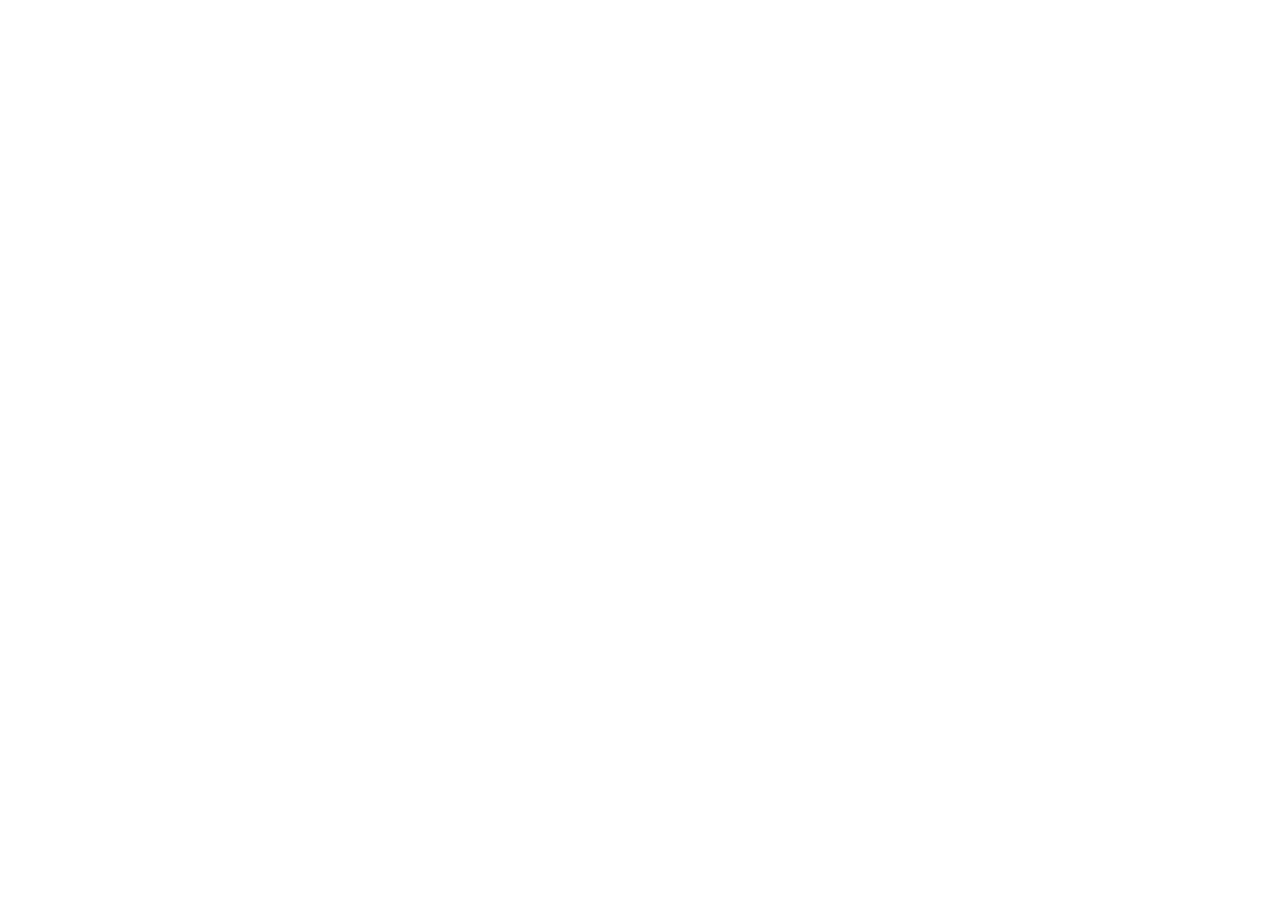
==== display-block-01.html @ df3d6899 "add - novo display" ====
<html lang="en">
<head>
    <meta charset="UTF-8">
    <meta name="viewport" content="width=device-width, initial-scale=1.0">
    <link rel="stylesheet" href="style.css">
    <title>Document</title>
</head>
<body>
    
</body>
</html>
---- style.css ----
body{
  margin: 0;
  padding: 0;
  background-color: rgb(255, 255, 255);
  font-family: 'Times New Roman', Times, serif;  
}

#navbar{
    display: flex;
    justify-content: space-around;
    align-items: center;
    padding: 5px;
    background-color: purple;
    color: white;
    font-family: 'Times New Roman', Times, serif;
}

h2 {
    text-align: center;
    margin-bottom: 30px;
    font-weight: 600;
    letter-spacing: 1px;
    color: purple;
}

.displays{
    display: grid;
    gap: 10px;
    grid-template-columns: repeat(5,1);
}

.botao{
    color: purple;
    background-color: white;
    border: 2px;
    padding: 15px;
    border-radius: 18px;
    text-align: center;
    transition: 1s;
    margin: auto;
}

.botao:hover {
    background-color: white;
    color: white;
    transform: translateY(-5px);
}

.grade {
    max-width: 700px;
    margin: auto;
}

.yo{
    padding: 100;
    margin: 20;
    background-color: rgb(255, 255, 119);
}

.flex{
    display: flex;
}
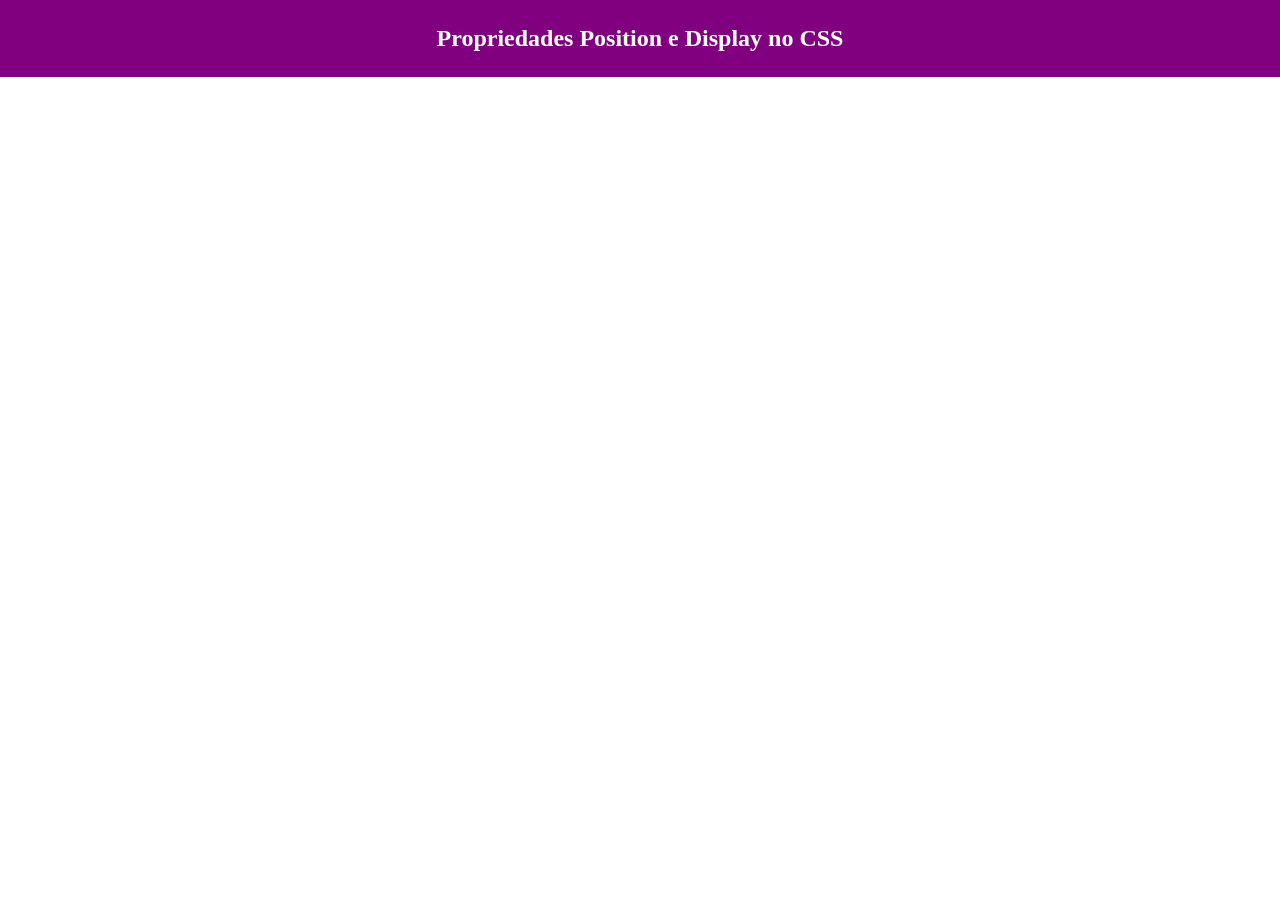
==== commit 7803bd49: "add - numeros para organizar" ====
--- a/display-block-01.html
+++ b/display-block-01.html
@@ -6,6 +6,13 @@
     <title>Document</title>
 </head>
 <body>
+     <header>
+
+        <nav id="navbar">
+            <h1>Propriedades Position e Display no CSS</h1>
+        </nav>
+    </header>
+    
     
 </body>
 </html>
